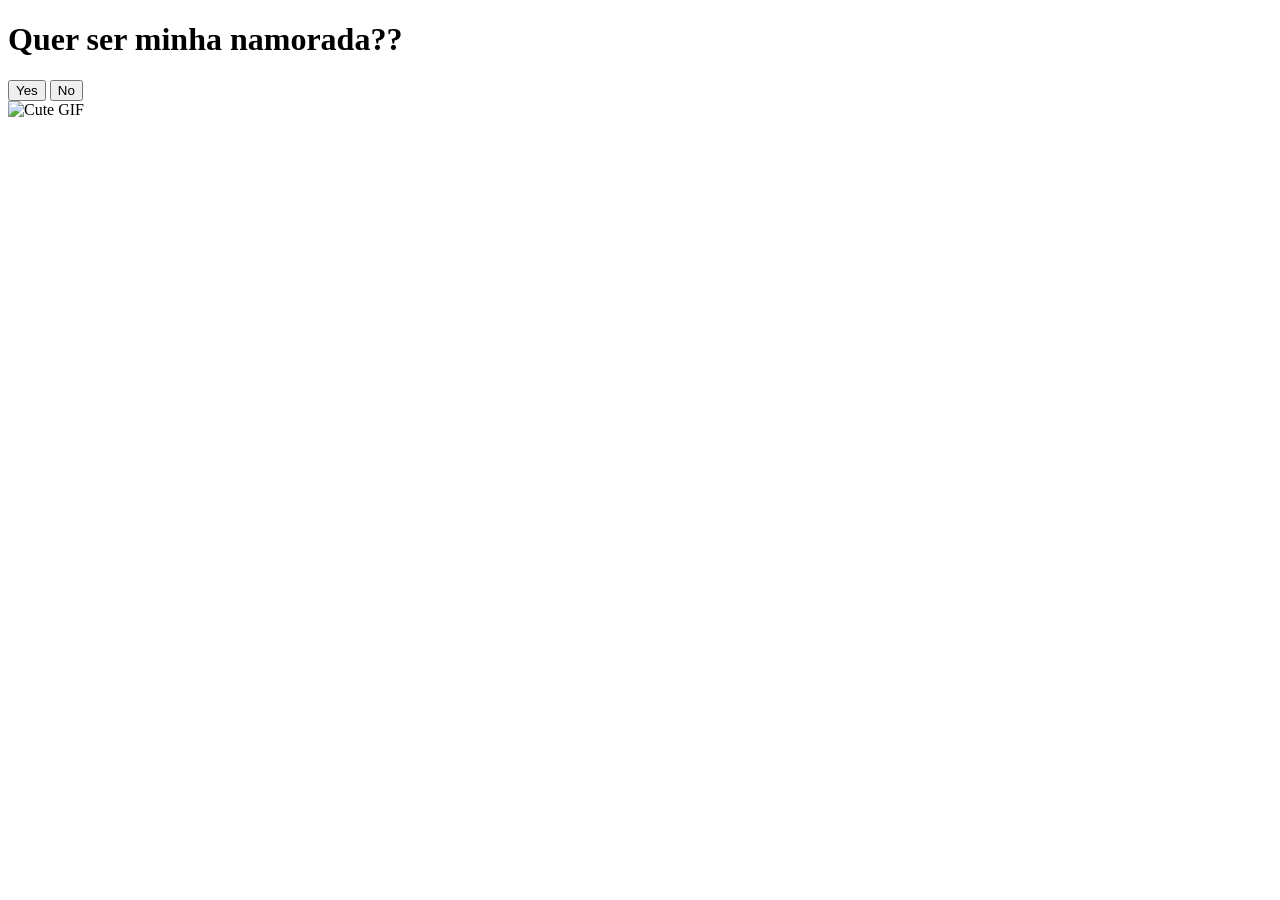
==== index.html @ 28979bf3 "Update index.html" ====
<!DOCTYPE html>
<html lang="en">
<head>
    <meta charset="UTF-8">
    <meta name="viewport" content="width=device-width, initial-scale=1.0">
    <title>Quer ser minha namorada??</title>
    <link rel="stylesheet" href="styles.css">
</head>
<body>
    <div class="container">
        <h1>Quer ser minha namorada??</h1>
        <div class="buttons">
            <button class="yes-button" onclick="handleYesClick()">Yes</button>
            <button class="no-button" onclick="handleNoClick()">No</button>
        </div>
        <div class="gif_container">
            <img src="https://c.tenor.com/sIf1VJDSfSkAAAAd/tenor.gif" alt="Cute GIF">
        </div>
    </div>
    <script src="script.js"></script>
</body>
</html>
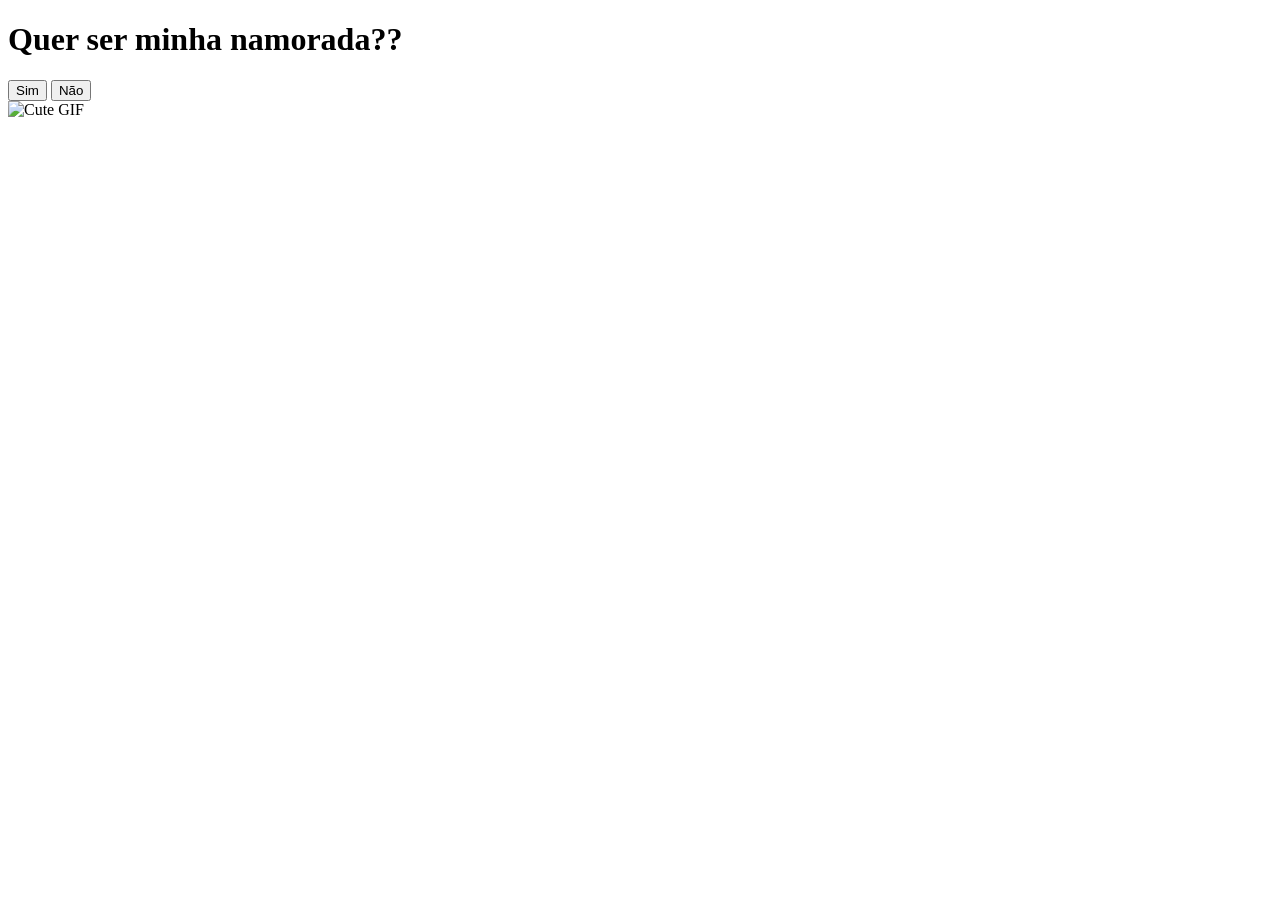
==== commit 8ef3c5c1: "Update index.html" ====
--- a/index.html
+++ b/index.html
@@ -10,8 +10,8 @@
     <div class="container">
         <h1>Quer ser minha namorada??</h1>
         <div class="buttons">
-            <button class="yes-button" onclick="handleYesClick()">Yes</button>
-            <button class="no-button" onclick="handleNoClick()">No</button>
+            <button class="yes-button" onclick="handleYesClick()">Sim</button>
+            <button class="no-button" onclick="handleNoClick()">Não</button>
         </div>
         <div class="gif_container">
             <img src="https://c.tenor.com/sIf1VJDSfSkAAAAd/tenor.gif" alt="Cute GIF">
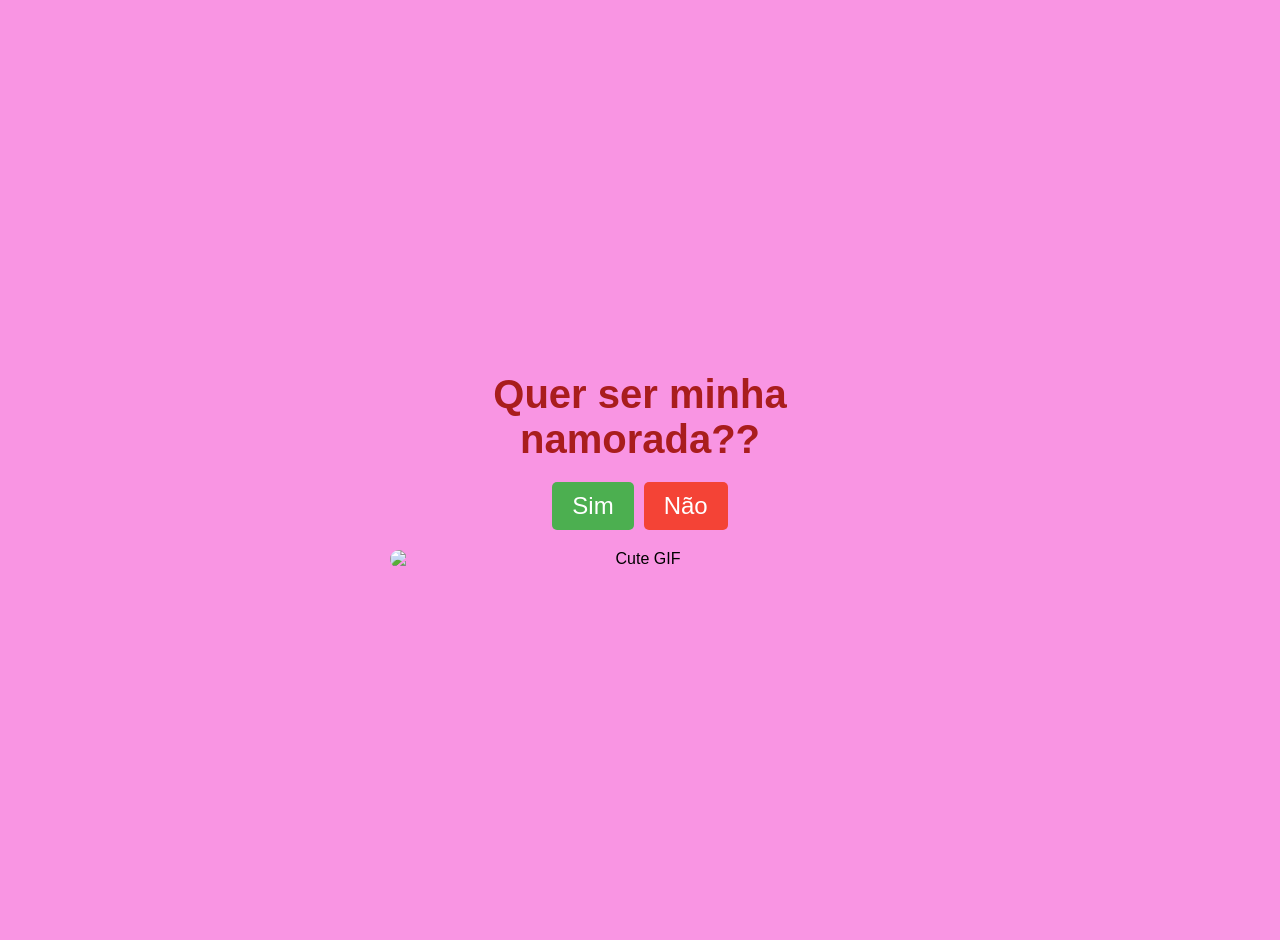
==== commit cb44c026: "Update index.html" ====
--- a/index.html
+++ b/index.html
@@ -1,5 +1,5 @@
 <!DOCTYPE html>
-<html lang="en">
+<html lang="pt-br">
 <head>
     <meta charset="UTF-8">
     <meta name="viewport" content="width=device-width, initial-scale=1.0">
--- a/styles.css
+++ b/styles.css
@@ -0,0 +1,119 @@
+body {
+    display: flex;
+    justify-content: center;
+    align-items: center;
+    min-height: 100vh;
+    margin: 0;
+    background-color: #f995e3;
+    font-family: 'Arial', sans-serif;
+    flex-direction: column;
+    padding: 20px;
+  }
+  
+  .container {
+    text-align: center;
+    width: 100%;
+    max-width: 500px;
+  }
+  
+  h1 {
+    font-size: 2.5em;
+    color: #a91d1d;
+    margin: 0;
+    word-wrap: break-word;
+  }
+  
+  .buttons {
+    margin-top: 20px;
+    display: flex;
+    flex-wrap: wrap;
+    justify-content: center;
+    gap: 10px;
+  }
+  
+  .yes-button {
+    font-size: 1.5em;
+    padding: 10px 20px;
+    background-color: #4caf50;
+    color: white;
+    border: none;
+    border-radius: 5px;
+    cursor: pointer;
+    transition: all 0.3s ease;
+  }
+  
+  .yes-button:active {
+    transform: scale(0.95);
+  }
+  
+  .no-button {
+    font-size: 1.5em;
+    padding: 10px 20px;
+    background-color: #f44336;
+    color: white;
+    border: none;
+    border-radius: 5px;
+    cursor: pointer;
+    transition: all 0.3s ease;
+  }
+  
+  .no-button:active {
+    transform: scale(0.95);
+  }
+  
+  .gif_container {
+    width: 100%;
+    margin-top: 20px;
+  }
+  
+  .gif_container img {
+    max-width: 100%;
+    height: auto;
+    border-radius: 10px;
+    display: block;
+    margin: 0 auto;
+  }
+
+  @media (max-width: 480px) {
+    body {
+      padding: 10px;
+    }
+    
+    .container {
+      max-width: 100%;
+    }
+    
+    h1 {
+      font-size: 1.8em;
+      margin-bottom: 20px;
+    }
+    
+    .buttons {
+      flex-direction: column;
+      gap: 15px;
+    }
+    
+    .yes-button,
+    .no-button {
+      font-size: 1.2em;
+      padding: 12px 24px;
+      width: 100%;
+    }
+    
+    .gif_container img {
+      margin-top: 20px;
+      border-radius: 8px;
+    }
+  }
+  
+  @media (max-width: 360px) {
+    h1 {
+      font-size: 1.5em;
+    }
+    
+    .yes-button,
+    .no-button {
+      font-size: 1em;
+      padding: 10px 20px;
+    }
+  }
